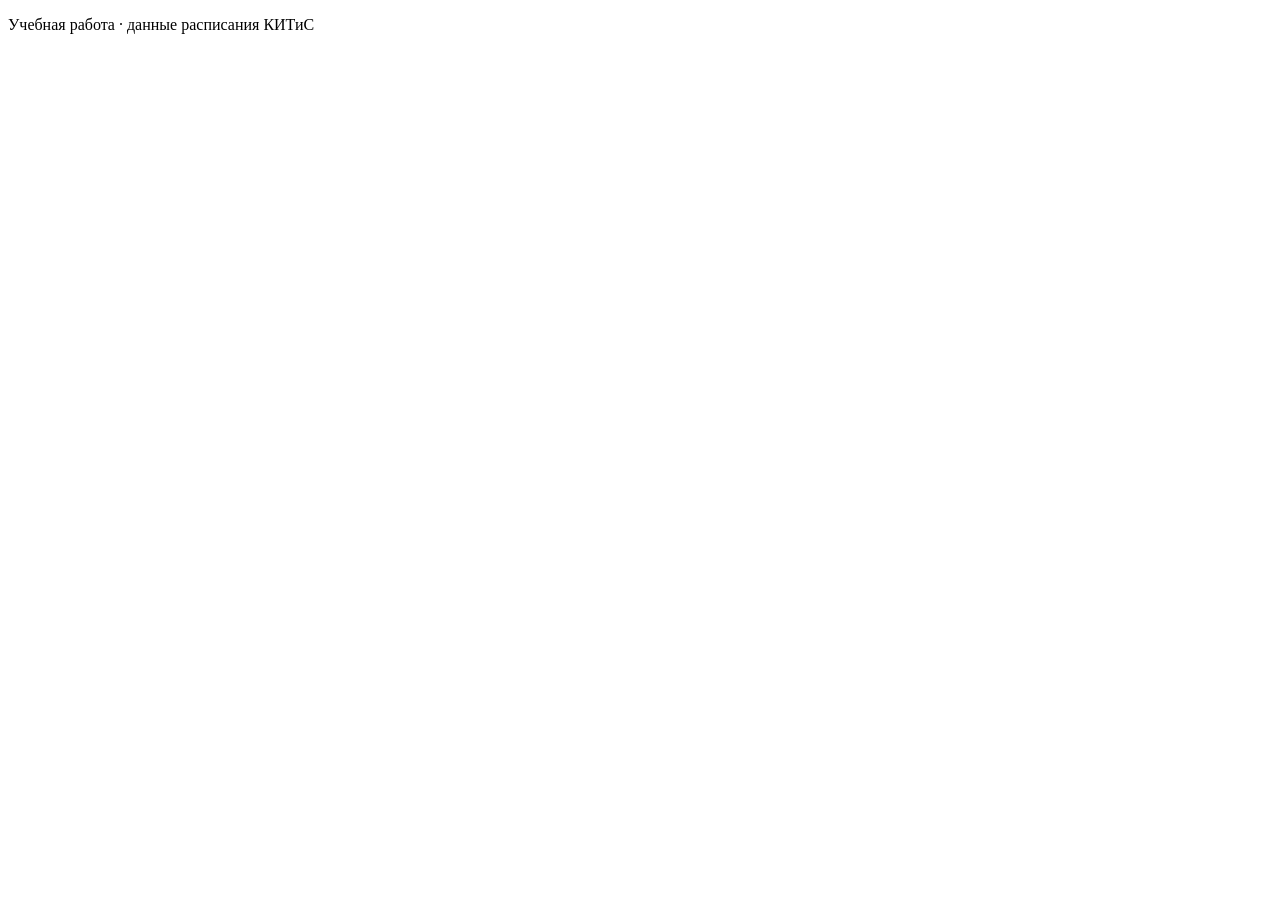
==== steps/step-01-html/index.html @ 9b32014a "Initial commit" ====
<!doctype html>
<html lang="ru">
<head>
<meta charset="utf-8">
<meta name="viewport" content="width=device-width, initial-scale=1">
<!-- TODO: заголовок вкладки со словом «Расписание», например «Расписание ИСр24-1 · среда» -->
<title>TODO: заголовок</title>
</head>
<body>

<!-- TODO: <header> с единственным <h1>Расписание группы ИСр24-1</h1> -->

<main>
  <!-- TODO: <section> дня:
       <h2>Среда, 18 ноября</h2>
       <ol> из трёх <li> — пары из таблицы в README.
       В каждом <li>: время в <time>08:30</time>–<time>10:00</time>,
       предмет, преподаватель, аудитория. -->

  <!-- TODO: таблица звонков (вт–сб):
       <table>
         <thead><tr><th>Пара</th><th>Начало</th><th>Конец</th></tr></thead>
         <tbody> …6 строк <tr><td>…</td></tr> из README… </tbody>
       </table> -->
</main>

<footer>
  <p>Учебная работа · данные расписания КИТиС</p>
</footer>

</body>
</html>
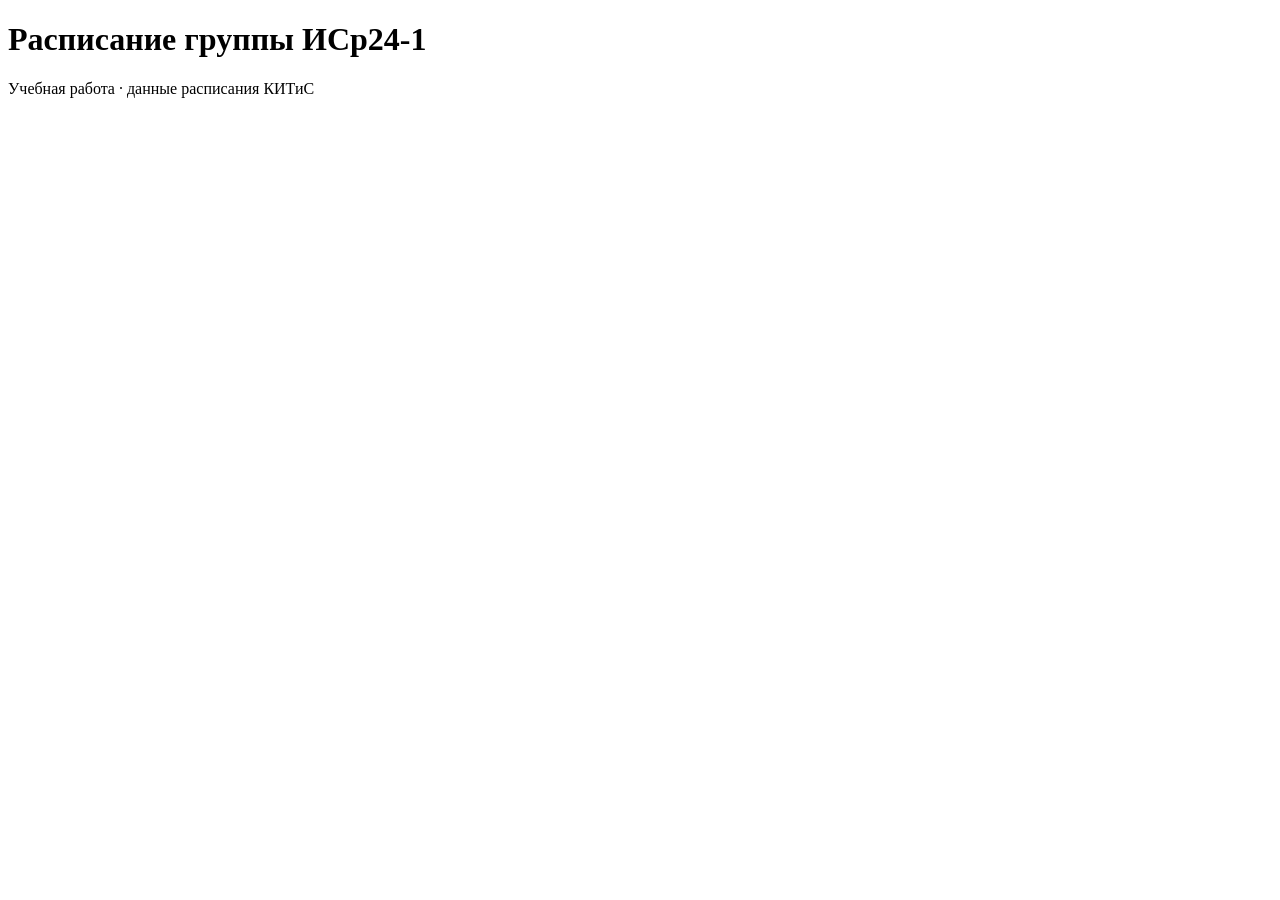
==== commit 8f40d56c: "step 1" ====
--- a/steps/step-01-html/index.html
+++ b/steps/step-01-html/index.html
@@ -4,12 +4,14 @@
 <meta charset="utf-8">
 <meta name="viewport" content="width=device-width, initial-scale=1">
 <!-- TODO: заголовок вкладки со словом «Расписание», например «Расписание ИСр24-1 · среда» -->
-<title>TODO: заголовок</title>
+<title>Расписание ИСр24-1 · среда</title>
 </head>
 <body>
 
 <!-- TODO: <header> с единственным <h1>Расписание группы ИСр24-1</h1> -->
-
+<header>
+  <h1>Расписание группы ИСр24-1</h1>
+</header>
 <main>
   <!-- TODO: <section> дня:
        <h2>Среда, 18 ноября</h2>
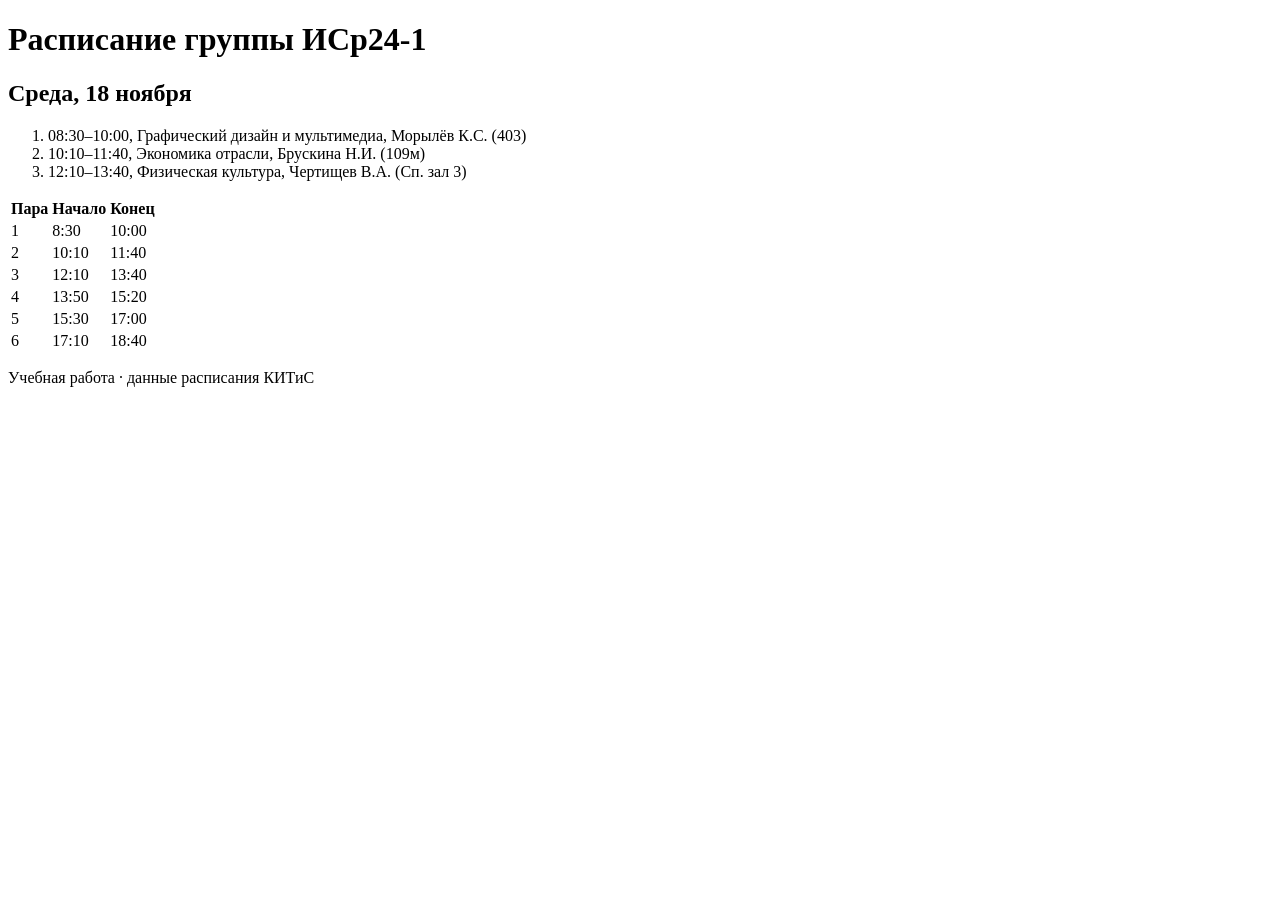
==== commit 8084454d: "step 1" ====
--- a/steps/step-01-html/index.html
+++ b/steps/step-01-html/index.html
@@ -1,34 +1,85 @@
 <!doctype html>
 <html lang="ru">
+
 <head>
-<meta charset="utf-8">
-<meta name="viewport" content="width=device-width, initial-scale=1">
-<!-- TODO: заголовок вкладки со словом «Расписание», например «Расписание ИСр24-1 · среда» -->
-<title>Расписание ИСр24-1 · среда</title>
+  <meta charset="utf-8">
+  <meta name="viewport" content="width=device-width, initial-scale=1">
+  <!-- TODO: заголовок вкладки со словом «Расписание», например «Расписание ИСр24-1 · среда» -->
+  <title>Расписание ИСр24-1 · среда</title>
 </head>
+
 <body>
 
-<!-- TODO: <header> с единственным <h1>Расписание группы ИСр24-1</h1> -->
-<header>
-  <h1>Расписание группы ИСр24-1</h1>
-</header>
-<main>
-  <!-- TODO: <section> дня:
+  <!-- TODO: <header> с единственным <h1>Расписание группы ИСр24-1</h1> -->
+  <header>
+    <h1>Расписание группы ИСр24-1</h1>
+  </header>
+  <main>
+    <section>
+      <h2>Среда, 18 ноября</h2>
+      <ol>
+        <li><time>08:30</time>–<time>10:00</time>, Графический дизайн и мультимедиа, Морылёв К.С. (403)</li>
+        <li><time>10:10</time>–<time>11:40</time>, Экономика отрасли, Брускина Н.И. (109м)</li>
+        <li><time>12:10</time>–<time>13:40</time>, Физическая культура, Чертищев В.А. (Сп. зал 3)</li>
+      </ol>
+    </section>
+
+    <table>
+      <thead>
+        <th>Пара</th>
+        <th>Начало</th>
+        <th>Конец</th>
+      </thead>
+      <tbody>
+        <tr>
+          <td>1</td>
+          <td>8:30</td>
+          <td>10:00</td>
+        </tr>
+        <tr>
+          <td>2</td>
+          <td>10:10</td>
+          <td>11:40</td>
+        </tr>
+        <tr>
+          <td>3</td>
+          <td>12:10</td>
+          <td>13:40</td>
+        </tr>
+        <tr>
+          <td>4</td>
+          <td>13:50</td>
+          <td>15:20</td>
+        </tr>
+        <tr>
+          <td>5</td>
+          <td>15:30</td>
+          <td>17:00</td>
+        </tr>
+        <tr>
+          <td>6</td>
+          <td>17:10</td>
+          <td>18:40</td>
+        </tr>
+      </tbody>
+    </table>
+    <!-- TODO: <section> дня:
        <h2>Среда, 18 ноября</h2>
        <ol> из трёх <li> — пары из таблицы в README.
        В каждом <li>: время в <time>08:30</time>–<time>10:00</time>,
        предмет, преподаватель, аудитория. -->
 
-  <!-- TODO: таблица звонков (вт–сб):
+    <!-- TODO: таблица звонков (вт–сб):
        <table>
          <thead><tr><th>Пара</th><th>Начало</th><th>Конец</th></tr></thead>
          <tbody> …6 строк <tr><td>…</td></tr> из README… </tbody>
        </table> -->
-</main>
+  </main>
 
-<footer>
-  <p>Учебная работа · данные расписания КИТиС</p>
-</footer>
+  <footer>
+    <p>Учебная работа · данные расписания КИТиС</p>
+  </footer>
 
 </body>
-</html>
+
+</html>
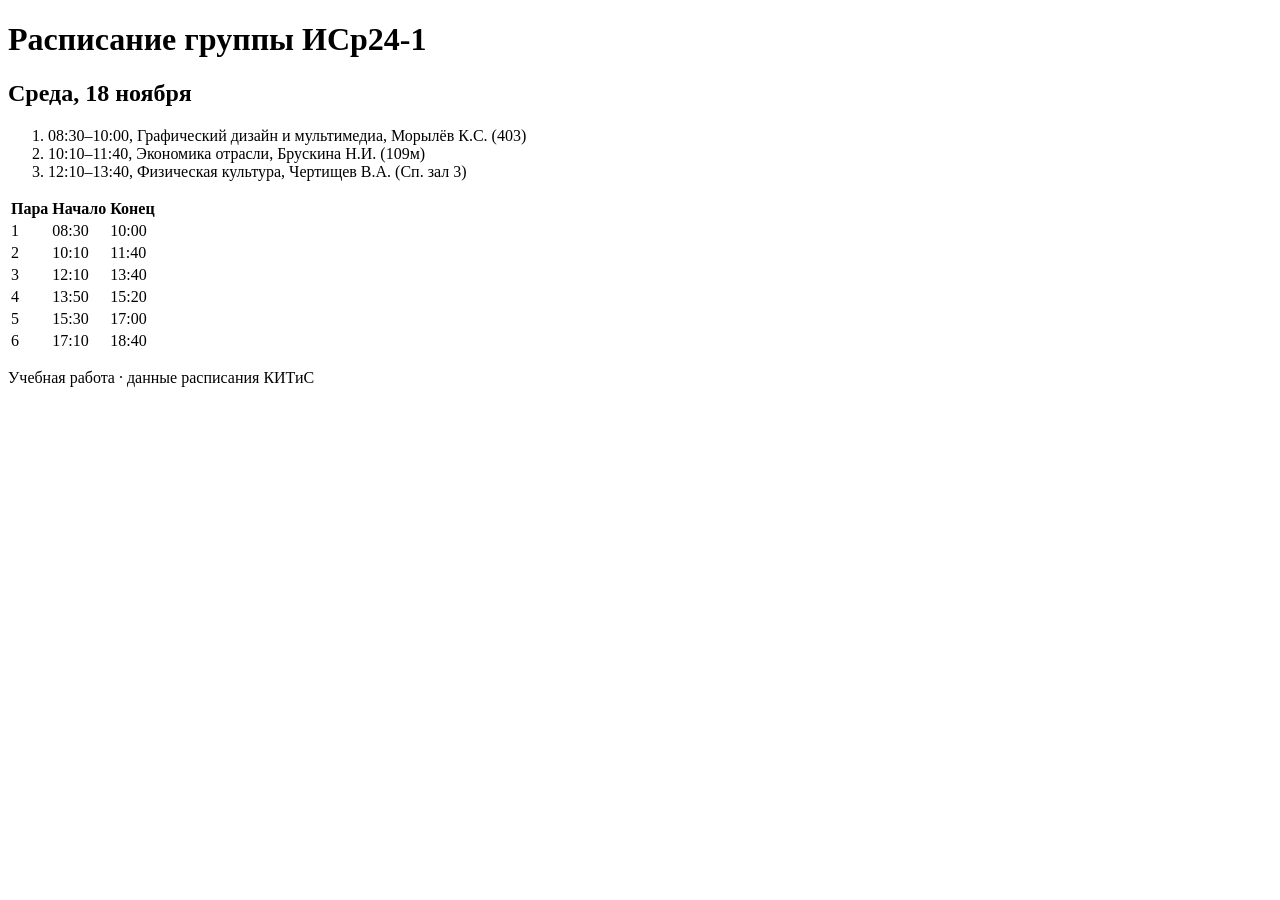
==== commit 4d306070: "update step-01" ====
--- a/steps/step-01-html/index.html
+++ b/steps/step-01-html/index.html
@@ -22,47 +22,49 @@
         <li><time>10:10</time>–<time>11:40</time>, Экономика отрасли, Брускина Н.И. (109м)</li>
         <li><time>12:10</time>–<time>13:40</time>, Физическая культура, Чертищев В.А. (Сп. зал 3)</li>
       </ol>
+
+      <table>
+        <thead>
+          <tr>
+            <th>Пара</th>
+            <th>Начало</th>
+            <th>Конец</th>
+          </tr>
+        </thead>
+        <tbody>
+          <tr>
+            <td>1</td>
+            <td>08:30</td>
+            <td>10:00</td>
+          </tr>
+          <tr>
+            <td>2</td>
+            <td>10:10</td>
+            <td>11:40</td>
+          </tr>
+          <tr>
+            <td>3</td>
+            <td>12:10</td>
+            <td>13:40</td>
+          </tr>
+          <tr>
+            <td>4</td>
+            <td>13:50</td>
+            <td>15:20</td>
+          </tr>
+          <tr>
+            <td>5</td>
+            <td>15:30</td>
+            <td>17:00</td>
+          </tr>
+          <tr>
+            <td>6</td>
+            <td>17:10</td>
+            <td>18:40</td>
+          </tr>
+        </tbody>
+      </table>
     </section>
-
-    <table>
-      <thead>
-        <th>Пара</th>
-        <th>Начало</th>
-        <th>Конец</th>
-      </thead>
-      <tbody>
-        <tr>
-          <td>1</td>
-          <td>8:30</td>
-          <td>10:00</td>
-        </tr>
-        <tr>
-          <td>2</td>
-          <td>10:10</td>
-          <td>11:40</td>
-        </tr>
-        <tr>
-          <td>3</td>
-          <td>12:10</td>
-          <td>13:40</td>
-        </tr>
-        <tr>
-          <td>4</td>
-          <td>13:50</td>
-          <td>15:20</td>
-        </tr>
-        <tr>
-          <td>5</td>
-          <td>15:30</td>
-          <td>17:00</td>
-        </tr>
-        <tr>
-          <td>6</td>
-          <td>17:10</td>
-          <td>18:40</td>
-        </tr>
-      </tbody>
-    </table>
     <!-- TODO: <section> дня:
        <h2>Среда, 18 ноября</h2>
        <ol> из трёх <li> — пары из таблицы в README.
